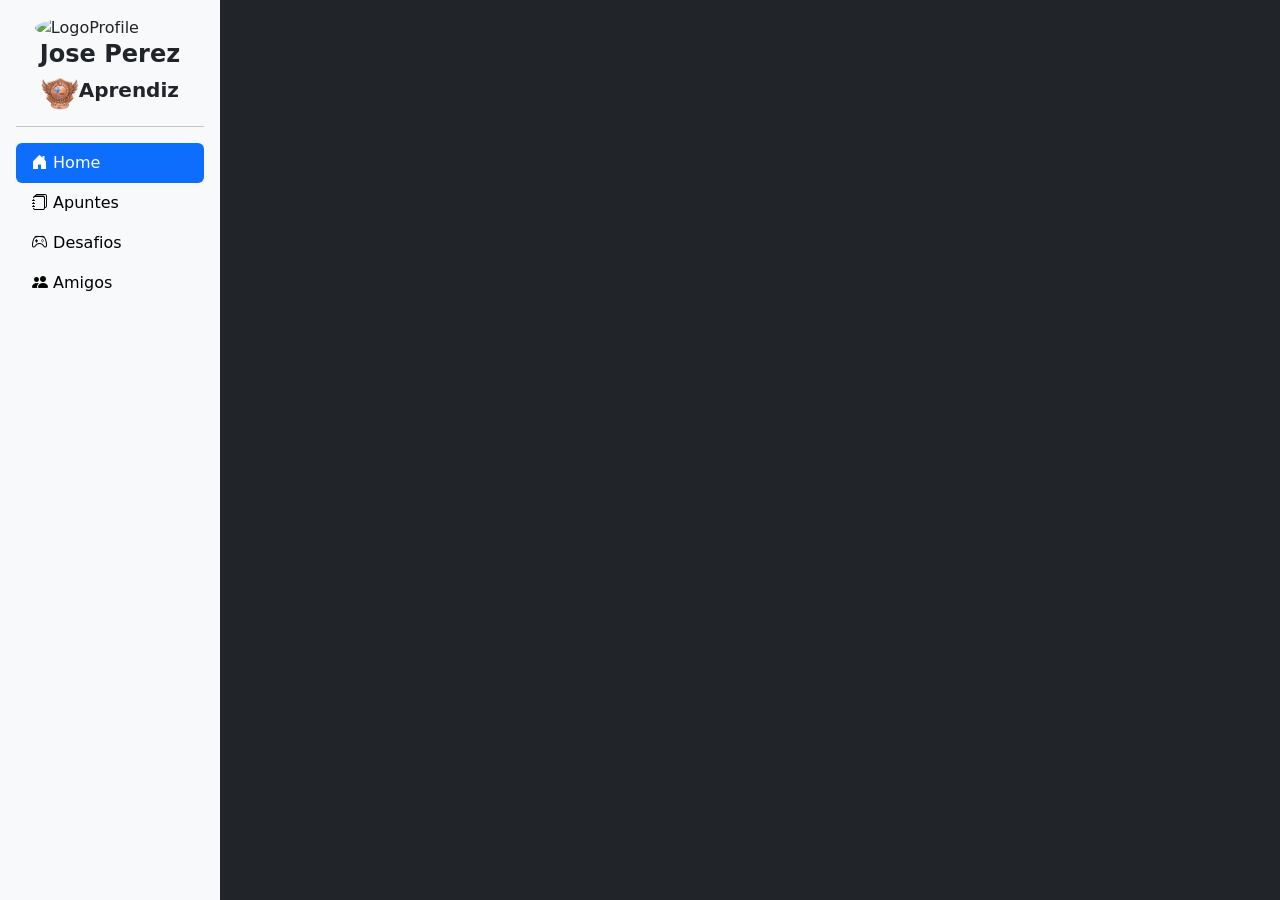
==== index.html @ 21b442a5 "Se creo el proyecto base" ====
<!DOCTYPE html>
<html lang="es">

<head>
    <meta charset="UTF-8">
    <meta name="viewport" content="width=device-width, initial-scale=1.0">
    <link href="https://cdn.jsdelivr.net/npm/bootstrap@5.3.8/dist/css/bootstrap.min.css" rel="stylesheet"
        integrity="sha384-sRIl4kxILFvY47J16cr9ZwB07vP4J8+LH7qKQnuqkuIAvNWLzeN8tE5YBujZqJLB" crossorigin="anonymous">
    <link rel="stylesheet" href="https://cdn.jsdelivr.net/npm/bootstrap-icons@1.13.1/font/bootstrap-icons.min.css">
    <link rel="stylesheet" href="assets/css/styles.css">
    <title>MathGo</title>
</head>

<body>
    <header>

    </header>
    <main class="d-flex flex-nowrap">
        <h1 class="visually-hidden">Sidebars examples</h1>
        <div class="b-example-divider b-example-vr"></div>
        <div class="d-flex flex-column flex-shrink-0 p-3 bg-body-tertiary" style="width: 220px;">
            <div class="profile d-flex flex-column justify-content-center align-items-center">
                <img src="https://encrypted-tbn0.gstatic.com/images?q=tbn:ANd9GcRC4VteUBz4zQFkRUW-I9hG32KyP2UYOzkEmIQnkwj3yuoPKONvGWy1iCBj&s=10"
                    alt="LogoProfile" class="img-fluid" id="imgProfile">
                <a href="http://" class="nav-link">
                    <h4 class="fw-bold">Jose Perez</h4>
                </a>
                <div class="d-flex justify-content-center align-items-center">
                    <img src="assets/img/medalla_logo-removebg-preview-removebg-preview.png" alt="imgRango"
                        class="img-fluid" id="rangoImg">
                    <h5 class="fw-bold">Aprendiz</h5>
                </div>
            </div>
            <hr>
            <ul class="nav nav-pills flex-column mb-auto">
                <li class="nav-item"> <a href="#" class="nav-link active" aria-current="page"> <i
                            class="bi bi-house-door-fill"></i>
                        Home
                    </a> </li>
                <li> <a href="#" class="nav-link link-body-emphasis"><i class="bi bi-journals"></i>
                        Apuntes
                    </a> </li>
                <li> <a href="#" class="nav-link link-body-emphasis"> <i class="bi bi-controller"></i>
                        Desafios
                    </a> </li>
                <li> <a href="#" class="nav-link link-body-emphasis"> <i class="bi bi-people-fill"></i>
                        Amigos
                    </a> </li>
            </ul>
        </div>
        <div class="container bg-dark">

        </div>
    </main>
    <footer>

    </footer>
    <script src="https://cdn.jsdelivr.net/npm/bootstrap@5.3.8/dist/js/bootstrap.bundle.min.js"
        integrity="sha384-FKyoEForCGlyvwx9Hj09JcYn3nv7wiPVlz7YYwJrWVcXK/BmnVDxM+D2scQbITxI"
        crossorigin="anonymous"></script>
</body>

</html>
---- assets/css/styles.css ----
main{
    height: 100vh;
}

#imgProfile{
    border-radius: 50%;
    width: 80%;
}

#rangoImg{
    width: 20%;
}
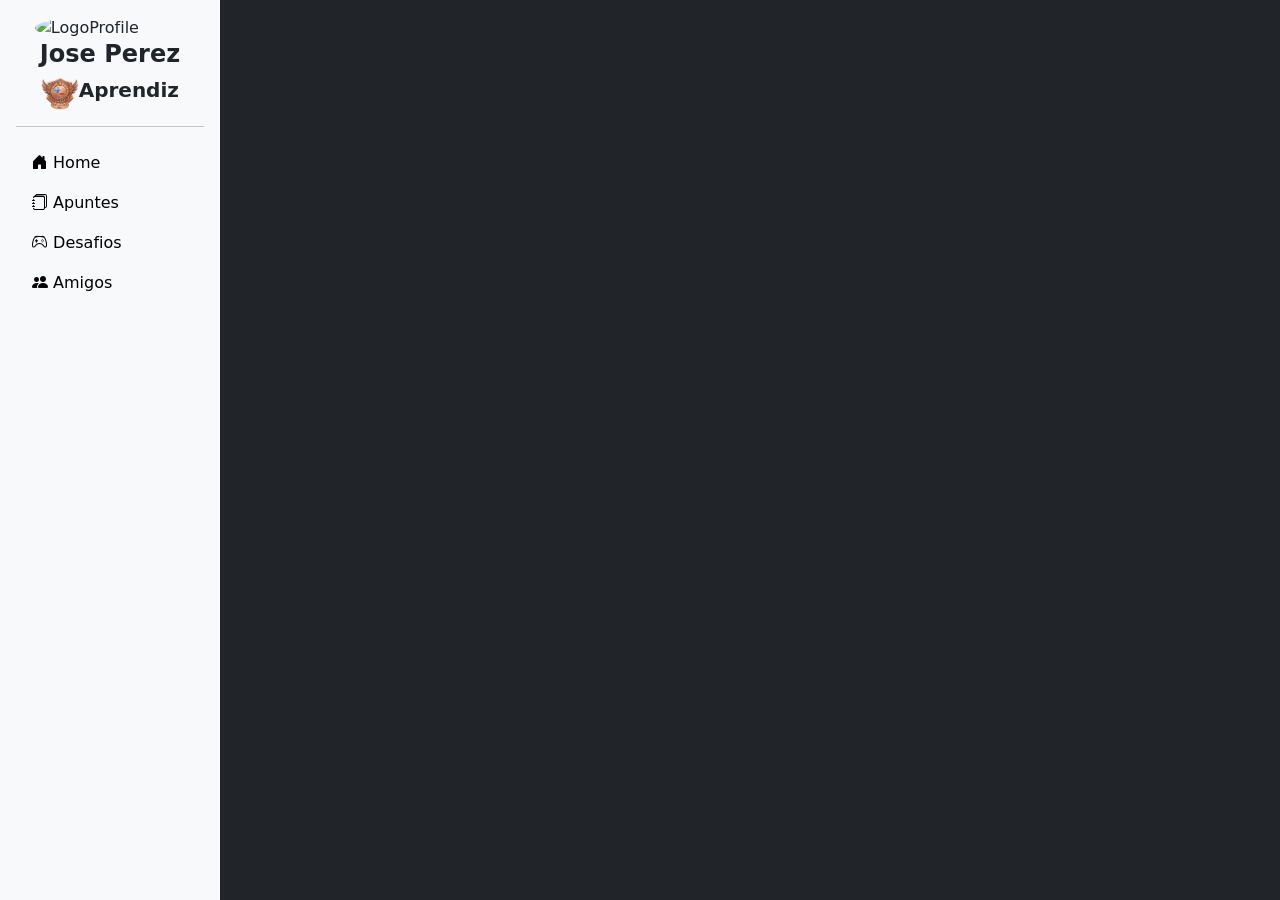
==== commit 28d9a29f: "funciona el nav" ====
--- a/index.html
+++ b/index.html
@@ -33,17 +33,17 @@
             </div>
             <hr>
             <ul class="nav nav-pills flex-column mb-auto">
-                <li class="nav-item"> <a href="#" class="nav-link active" aria-current="page"> <i
-                            class="bi bi-house-door-fill"></i>
+                <li class="nav-item"> <a href="#" class="nav-link link-body-emphasis" aria-current="page" id="itemHome">
+                        <i class="bi bi-house-door-fill"></i>
                         Home
                     </a> </li>
-                <li> <a href="#" class="nav-link link-body-emphasis"><i class="bi bi-journals"></i>
+                <li> <a href="#" class="nav-link link-body-emphasis" id="itemApuntes"><i class="bi bi-journals"></i>
                         Apuntes
                     </a> </li>
-                <li> <a href="#" class="nav-link link-body-emphasis"> <i class="bi bi-controller"></i>
+                <li> <a href="#" class="nav-link link-body-emphasis" id="itemDesafios"> <i class="bi bi-controller"></i>
                         Desafios
                     </a> </li>
-                <li> <a href="#" class="nav-link link-body-emphasis"> <i class="bi bi-people-fill"></i>
+                <li> <a href="#" class="nav-link link-body-emphasis" id="itemAmigos"> <i class="bi bi-people-fill"></i>
                         Amigos
                     </a> </li>
             </ul>
@@ -58,6 +58,7 @@
     <script src="https://cdn.jsdelivr.net/npm/bootstrap@5.3.8/dist/js/bootstrap.bundle.min.js"
         integrity="sha384-FKyoEForCGlyvwx9Hj09JcYn3nv7wiPVlz7YYwJrWVcXK/BmnVDxM+D2scQbITxI"
         crossorigin="anonymous"></script>
+    <script src="assets/js/scripts.js"></script>
 </body>
 
 </html>
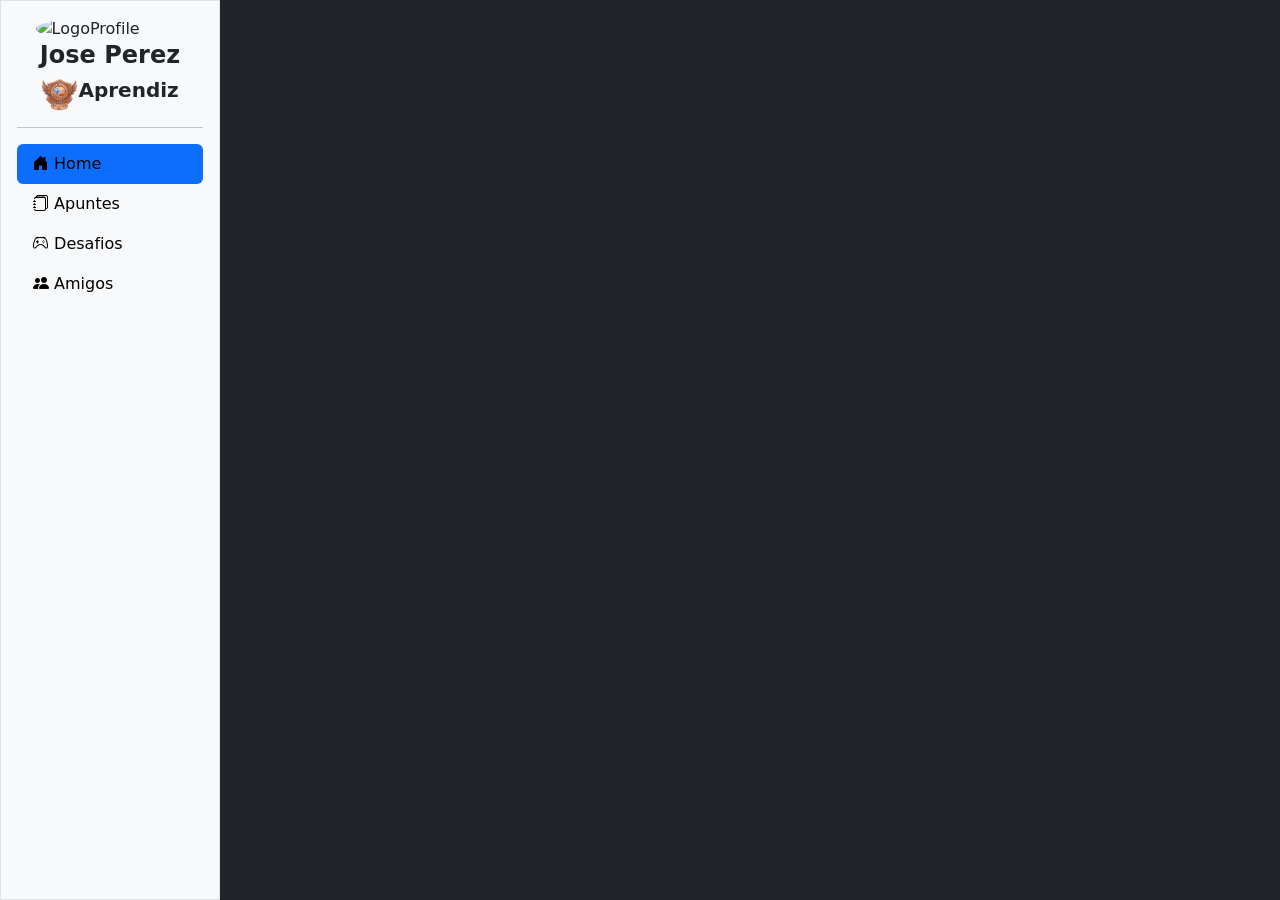
==== commit 6afa7c39: "se creo la pagina de apuntes" ====
--- a/index.html
+++ b/index.html
@@ -16,9 +16,8 @@
 
     </header>
     <main class="d-flex flex-nowrap">
-        <h1 class="visually-hidden">Sidebars examples</h1>
-        <div class="b-example-divider b-example-vr"></div>
-        <div class="d-flex flex-column flex-shrink-0 p-3 bg-body-tertiary" style="width: 220px;">
+        <div class="d-flex flex-column flex-shrink-0 p-3 bg-body-tertiary border position-fixed z-1 h-100"
+            style="width: 220px;">
             <div class="profile d-flex flex-column justify-content-center align-items-center">
                 <img src="https://encrypted-tbn0.gstatic.com/images?q=tbn:ANd9GcRC4VteUBz4zQFkRUW-I9hG32KyP2UYOzkEmIQnkwj3yuoPKONvGWy1iCBj&s=10"
                     alt="LogoProfile" class="img-fluid" id="imgProfile">
@@ -33,7 +32,8 @@
             </div>
             <hr>
             <ul class="nav nav-pills flex-column mb-auto">
-                <li class="nav-item"> <a href="#" class="nav-link link-body-emphasis" aria-current="page" id="itemHome">
+                <li class="nav-item"> <a href="#" class="nav-link link-body-emphasis active" aria-current="page"
+                        id="itemHome">
                         <i class="bi bi-house-door-fill"></i>
                         Home
                     </a> </li>
@@ -48,8 +48,8 @@
                     </a> </li>
             </ul>
         </div>
-        <div class="container bg-dark">
-
+        <div class="bg-dark w-100 " id="contenedorPrincipal">
+            
         </div>
     </main>
     <footer>
@@ -59,6 +59,7 @@
         integrity="sha384-FKyoEForCGlyvwx9Hj09JcYn3nv7wiPVlz7YYwJrWVcXK/BmnVDxM+D2scQbITxI"
         crossorigin="anonymous"></script>
     <script src="assets/js/scripts.js"></script>
+    <script src="ses.js"></script>
 </body>
 
 </html>
--- a/assets/css/styles.css
+++ b/assets/css/styles.css
@@ -9,4 +9,19 @@
 
 #rangoImg{
     width: 20%;
+}
+
+.card{
+    transition: all 0.5s;
+}
+
+.card:hover{
+    transform: translateY(-5px);
+    transition: all 0.5s;
+    border-bottom: solid 5px #2980b9;
+}
+
+#contenedorPrincipal{
+    margin-left: 220px;
+    box-sizing: border-box;
 }
